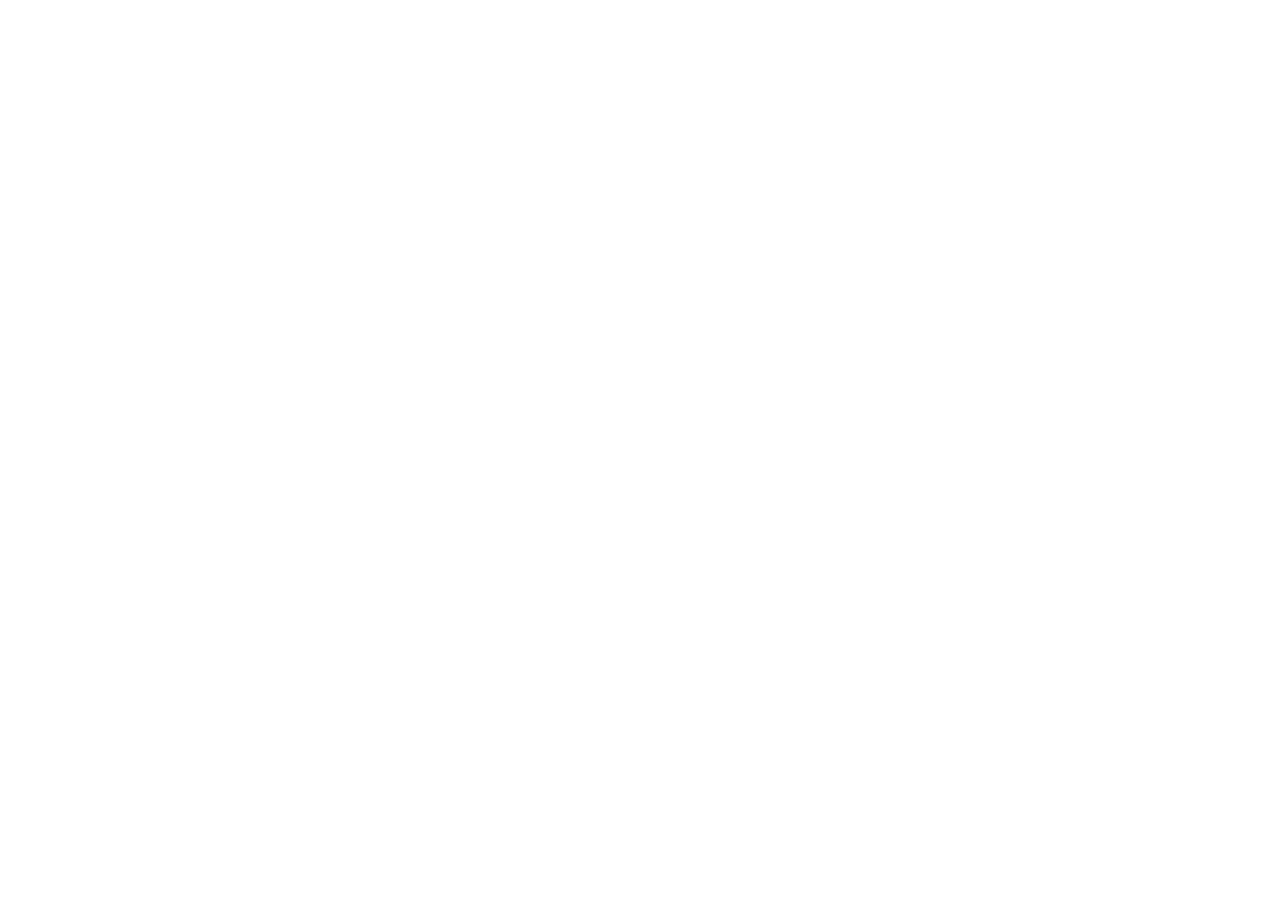
==== high_scores.html @ c0e18241 "Initial commit" ====
<!DOCTYPE html>
<html lang="en">
  <head>
    <meta charset="UTF-8" />
    <meta name="viewport" content="width=device-width, initial-scale=1.0" />
    <title>Sudoku - High Scores</title>
    <link rel="stylesheet" href="styles/sudoku.css" />
    <!-- Part 1: write the markup below. Part 2: style it in
         styles/sudoku.css. No JavaScript this week. -->
  </head>
  <body>
    <!-- TODO (Part 1): the SAME site header as index.html (copy it across -
         feeling this duplication is the point; a framework fixes it later). -->

    <!-- TODO (Part 1): the page's <main> content.
         - one <h1>
         - a <table class="scores"> with <thead>/<tbody>, <th scope="col">
           header cells (Date, Duration) and the five rows from README
           requirement 4. -->
  </body>
</html>
---- styles/sudoku.css ----
/* =====================================================================
   sudoku.css  -  your styles go here (Lab 02, Part 2)

   Native CSS only: the box model, Flexbox, and custom properties. No
   framework and no media queries. Fill in the rules under each heading
   and match the screenshots in documentation_images/.
   ===================================================================== */

:root {
  --color-hover: #f5dd90;       /* cell under the cursor */
  --color-user-input: #f2f2f2;  /* a digit the player entered (Lab 06) */
  --color-error: #f76c5e;       /* a conflicting digit (Lab 06) */
  --header-bg: #2b2b2b;
  --board-line: #cfcfcf;        /* thin lines between cells */
  --block-line: #333;           /* thick lines between 3x3 blocks */
  --digit: #4a4a4a;
}

* {
  box-sizing: border-box;
}

body {
  margin: 0;
  font-family: "Segoe UI", Tahoma, Arial, sans-serif;
  color: #222;
}

/* ---- site header / nav  (requirement 7) ---------------------------- */
/* TODO: a Flexbox row on .site-header; push the nav right with
   margin-left:auto; add flex-wrap so the nav drops below the brand on a
   narrow screen (that's the whole responsive story - no media query). */


/* ---- the board  (requirement 5) ------------------------------------ */
/* TODO: border-collapse the #board; size each cell and centre the digit;
   thin cell borders + a THICK border around each 3x3 block
   (td:nth-child(3n) and tr:nth-child(3n) td); a :hover colour.
   Also add .user-input and .error rules now - Lab 06 switches them on. */


/* ---- the numbers palette  (requirement 6) -------------------------- */
/* TODO: size + border the .palette cells; a :hover colour; and a
   .active style for the selected digit (used in Lab 06). */


/* ---- high-scores table  (requirement 8) ---------------------------- */
/* TODO: comfortable padding; left-aligned headings; an underline under
   the header row of .scores. */
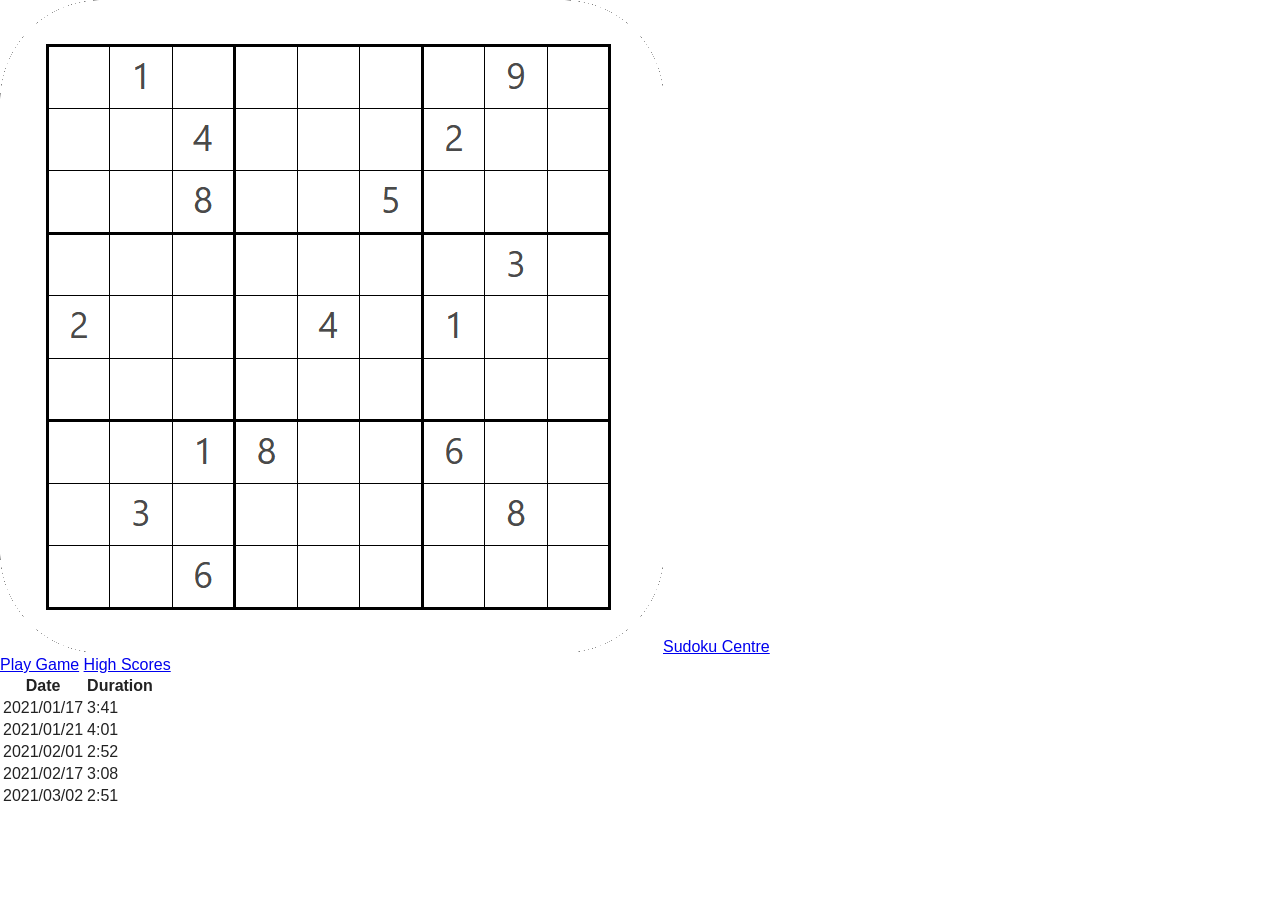
==== commit cda8ad25: "feat: add header and scores table to high scores page" ====
--- a/high_scores.html
+++ b/high_scores.html
@@ -9,13 +9,40 @@
          styles/sudoku.css. No JavaScript this week. -->
   </head>
   <body>
-    <!-- TODO (Part 1): the SAME site header as index.html (copy it across -
-         feeling this duplication is the point; a framework fixes it later). -->
+    <header class="site-header">
+      <a class="brand" href="index.html">
+          <img src="images/logo.gif" alt="">Sudoku Centre
+      </a>
 
-    <!-- TODO (Part 1): the page's <main> content.
-         - one <h1>
-         - a <table class="scores"> with <thead>/<tbody>, <th scope="col">
-           header cells (Date, Duration) and the five rows from README
-           requirement 4. -->
+      <nav aria-label="Primary">
+          <a href="index.html">Play Game</a>
+          <a href="high_scores.html">High Scores</a>
+      </nav>
+    </header> 
+    <table class="scores">
+    <thead>
+        <tr>
+            <th scope="col">Date</th>
+            <th scope="col">Duration</th>
+        </tr>
+    </thead>
+    <tbody>
+        <tr>
+            <td>2021/01/17</td><td>3:41</td>
+        </tr>
+        <tr>
+            <td>2021/01/21</td><td>4:01</td>
+        </tr>
+        <tr>
+            <td>2021/02/01</td><td>2:52</td>
+        </tr>
+        <tr>
+            <td>2021/02/17</td><td>3:08</td>
+        </tr>
+        <tr>
+            <td>2021/03/02</td><td>2:51</td>
+        </tr>
+    </tbody>
+    </table>
   </body>
 </html>
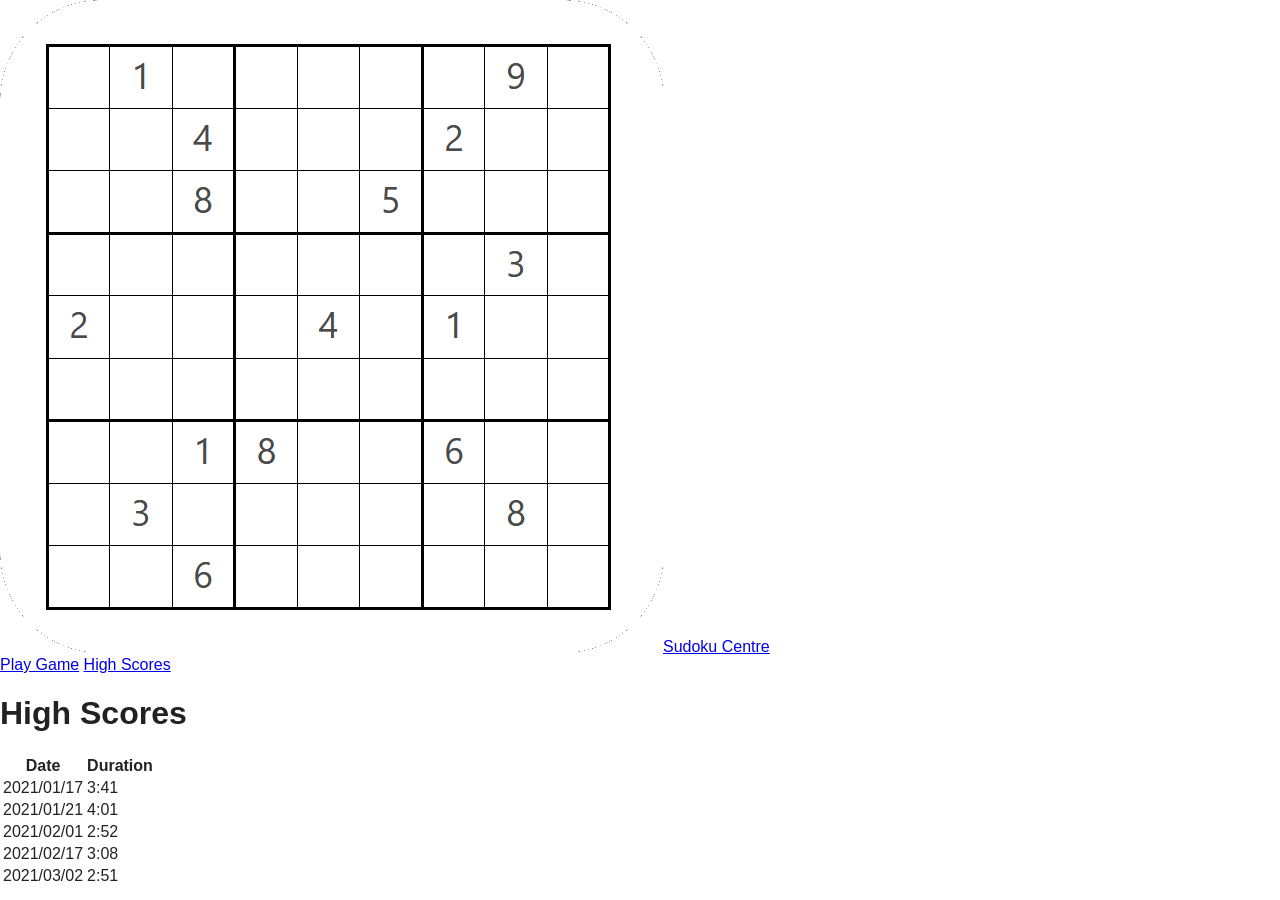
==== commit fc5344be: "feat: add header and scores table to high scores page" ====
--- a/high_scores.html
+++ b/high_scores.html
@@ -18,7 +18,9 @@
           <a href="index.html">Play Game</a>
           <a href="high_scores.html">High Scores</a>
       </nav>
-    </header> 
+    </header>
+    <main>
+        <h1>High Scores</h1>
     <table class="scores">
     <thead>
         <tr>
@@ -44,5 +46,6 @@
         </tr>
     </tbody>
     </table>
+    </main>
   </body>
 </html>
